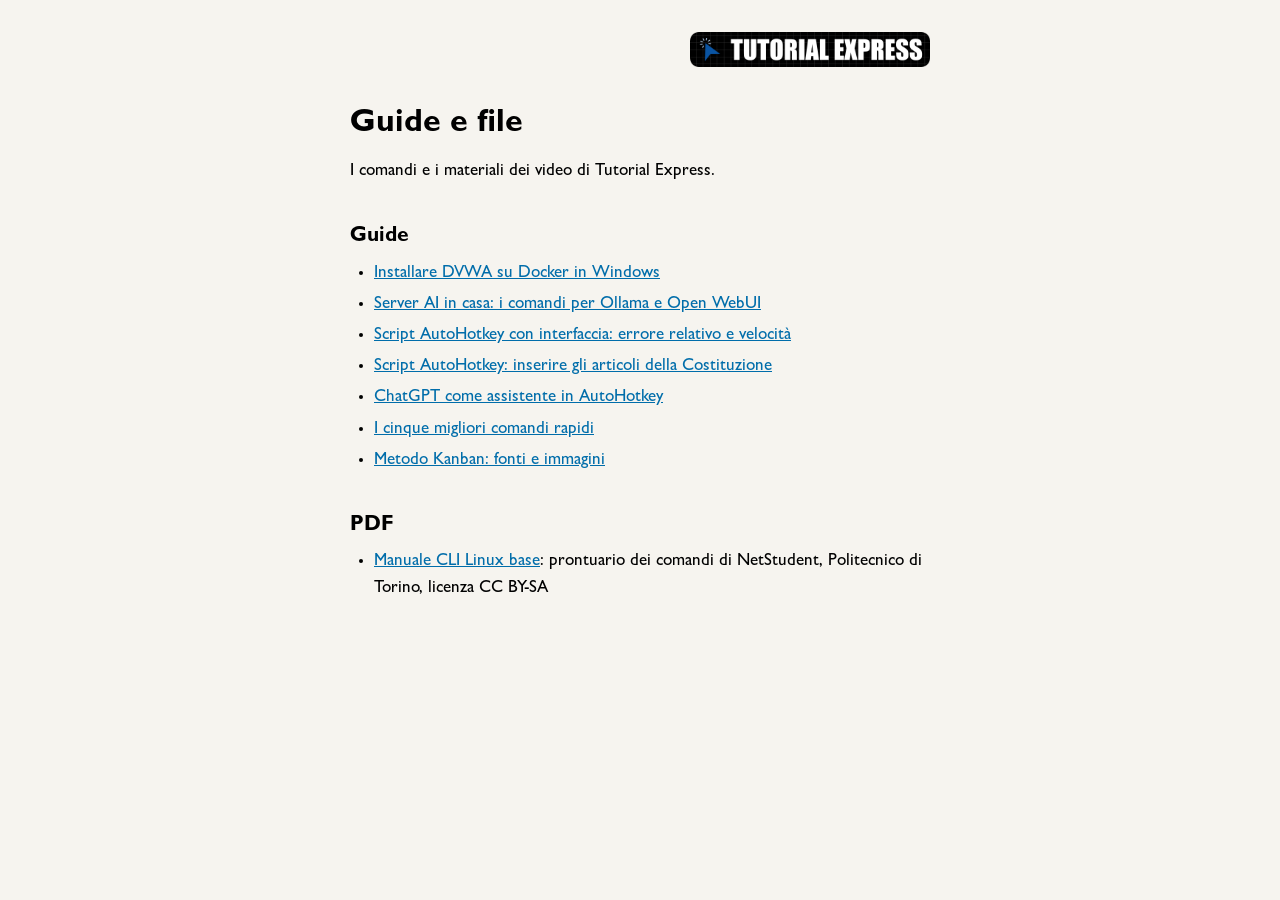
==== index.html @ f392bd20 "Migrazione da FontiYT: guide da md e ahk, manuale PDF e indice Le pagine condividono assets/copia.js" ====
<!doctype html>
<html lang="it">
<head>
<meta charset="utf-8">
<meta name="viewport" content="width=device-width, initial-scale=1">
<title>Guide e file | Tutorial Express</title>
<meta name="description" content="Le guide, i comandi e i file dei video di Tutorial Express.">
<link rel="stylesheet" href="assets/guida.css?v=6">
</head>
<body>

<main>
  <a class="etichetta" href="https://tutorialexpress.it"><img src="assets/banner.png" alt="Tutorial Express" width="1300" height="192"></a>

  <h1>Guide e file</h1>
  <p>I comandi e i materiali dei video di Tutorial Express.</p>

  <h2>Guide</h2>
  <ul>
    <li><a href="dvwa-docker.html">Installare DVWA su Docker in Windows</a></li>
    <li><a href="ollama-open-webui.html">Server AI in casa: i comandi per Ollama e Open WebUI</a></li>
    <li><a href="script-gui-autohotkey.html">Script AutoHotkey con interfaccia: errore relativo e velocità</a></li>
    <li><a href="script-costituzione-autohotkey.html">Script AutoHotkey: inserire gli articoli della Costituzione</a></li>
    <li><a href="chatgpt-autohotkey.html">ChatGPT come assistente in AutoHotkey</a></li>
    <li><a href="comandi-rapidi.html">I cinque migliori comandi rapidi</a></li>
    <li><a href="metodo-kanban.html">Metodo Kanban: fonti e immagini</a></li>
  </ul>

  <h2>PDF</h2>
  <ul>
    <li><a href="manuale-cli-linux-base.pdf">Manuale CLI Linux base</a>: prontuario dei comandi di NetStudent, Politecnico di Torino, licenza CC BY-SA</li>
  </ul>
</main>

</body>
</html>
---- assets/guida.css ----
@font-face {
  font-family: "Gill Sans";
  src: url("fonts/gillsans.woff2") format("woff2");
  font-weight: 400;
  font-display: swap;
}

@font-face {
  font-family: "Gill Sans";
  src: url("fonts/gillsans-bold.woff2") format("woff2");
  font-weight: 700;
  font-display: swap;
}

:root {
  color-scheme: light;
  --bg: #f6f4ef;
  --text: #000;
  --muted: #666;
  --link: #006daa;
  --accent: #ff4c00;
  --code-bg: #ebe8e1;
  --code-line: #d9d5cc;
}

* { box-sizing: border-box; }

html { -webkit-text-size-adjust: 100%; }

body {
  margin: 0;
  background: var(--bg);
  color: var(--text);
  font: 17px/1.6 "Gill Sans", "Gill Sans MT", Calibri, "Segoe UI", sans-serif;
}

/* In cima alla colonna, allineata al margine destro del testo */
.etichetta {
  display: block;
  width: 240px;
  margin: 0 0 40px auto;
  line-height: 0;
}

.etichetta img { width: 100%; height: auto; }

main {
  width: 100%;
  max-width: 620px;
  margin: 0 auto;
  padding: 32px 20px 64px;
}

h1 { margin: 0 0 14px; font-size: 32px; line-height: 1.15; }
h2 { margin: 40px 0 8px; font-size: 21px; line-height: 1.25; }
h3 { margin: 28px 0 6px; font-size: 18px; line-height: 1.3; }
p, ul, ol { margin: 0 0 14px; }
ul, ol { padding-left: 24px; }
li { margin-bottom: 4px; }

a { color: var(--link); overflow-wrap: anywhere; }

code {
  padding: .1em .35em;
  border-radius: 4px;
  background: var(--code-bg);
  font: .8em/1.5 ui-monospace, "Cascadia Code", Consolas, Menlo, monospace;
}

pre {
  position: relative;
  margin: 0 0 14px;
  padding: 14px 76px 14px 16px;
  border: 1px solid var(--code-line);
  border-radius: 8px;
  background: var(--code-bg);
  white-space: pre-wrap;
  overflow-wrap: anywhere;
}

pre code { padding: 0; background: none; font-size: 14px; }

.copia {
  position: absolute;
  top: 8px;
  right: 8px;
  padding: 2px 9px;
  border: 1px solid var(--code-line);
  border-radius: 5px;
  background: var(--bg);
  color: var(--muted);
  font-family: inherit;
  font-size: 14px;
  cursor: pointer;
}

.copia:hover, .copia:focus-visible { border-color: var(--link); color: var(--text); }

hr {
  margin: 40px 0;
  border: 0;
  border-top: 1px solid var(--code-line);
}

blockquote {
  margin: 0 0 14px;
  padding: 2px 0 2px 16px;
  border-left: 3px solid var(--accent);
}

blockquote p:last-child { margin-bottom: 0; }

footer {
  margin-top: 56px;
  color: var(--muted);
  font-size: 14px;
}

@media (max-width: 520px) {
  body { font-size: 16px; }
  .etichetta { width: 200px; margin-bottom: 28px; }
  main { padding: 20px 16px 48px; }
  h1 { font-size: 27px; }
}
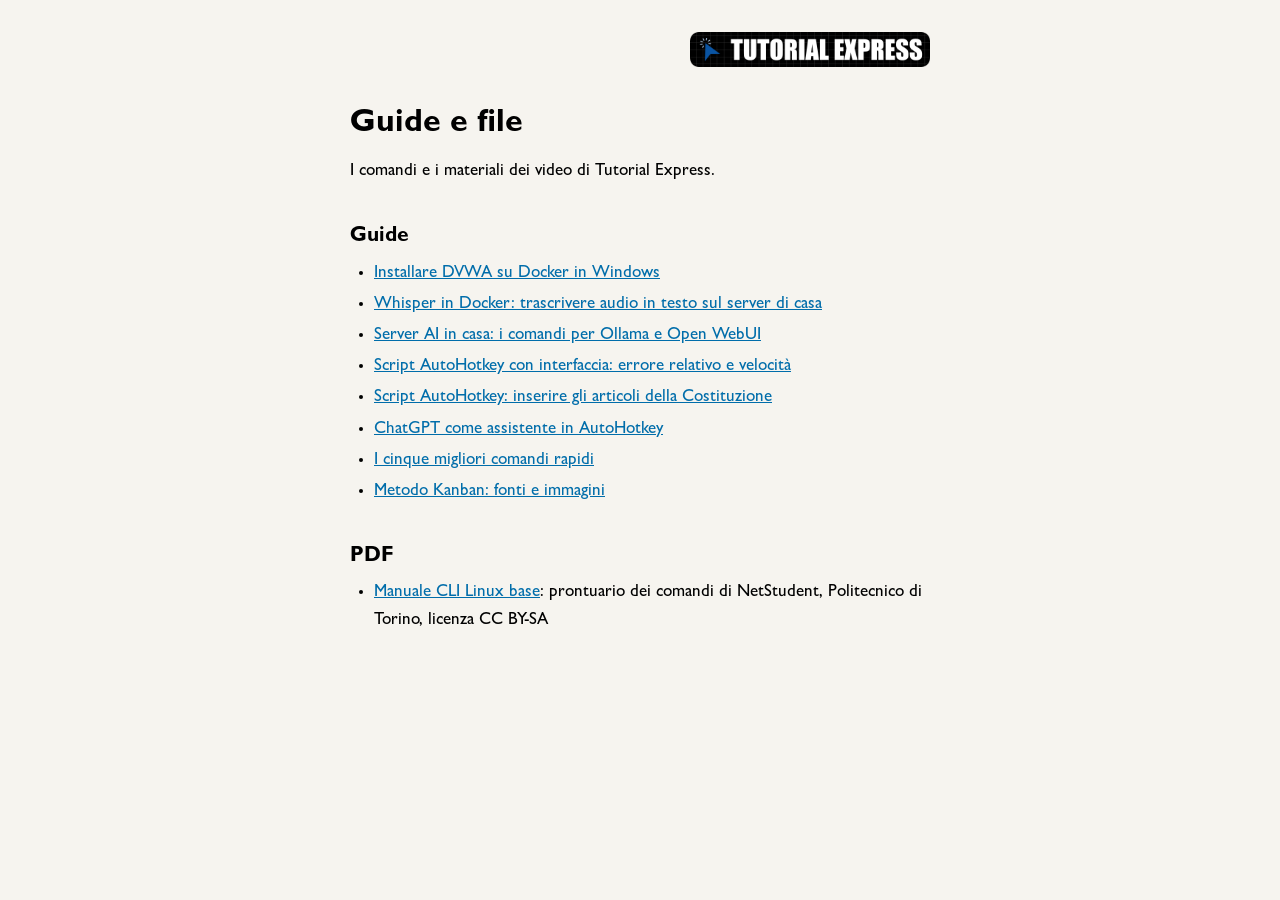
==== commit 38ee577f: "Guida Whisper in Docker: comandi per scheda video, sistema operativo e modello Co-Authored-By: Claud" ====
--- a/index.html
+++ b/index.html
@@ -18,6 +18,7 @@
   <h2>Guide</h2>
   <ul>
     <li><a href="dvwa-docker.html">Installare DVWA su Docker in Windows</a></li>
+    <li><a href="whisper-docker.html">Whisper in Docker: trascrivere audio in testo sul server di casa</a></li>
     <li><a href="ollama-open-webui.html">Server AI in casa: i comandi per Ollama e Open WebUI</a></li>
     <li><a href="script-gui-autohotkey.html">Script AutoHotkey con interfaccia: errore relativo e velocità</a></li>
     <li><a href="script-costituzione-autohotkey.html">Script AutoHotkey: inserire gli articoli della Costituzione</a></li>
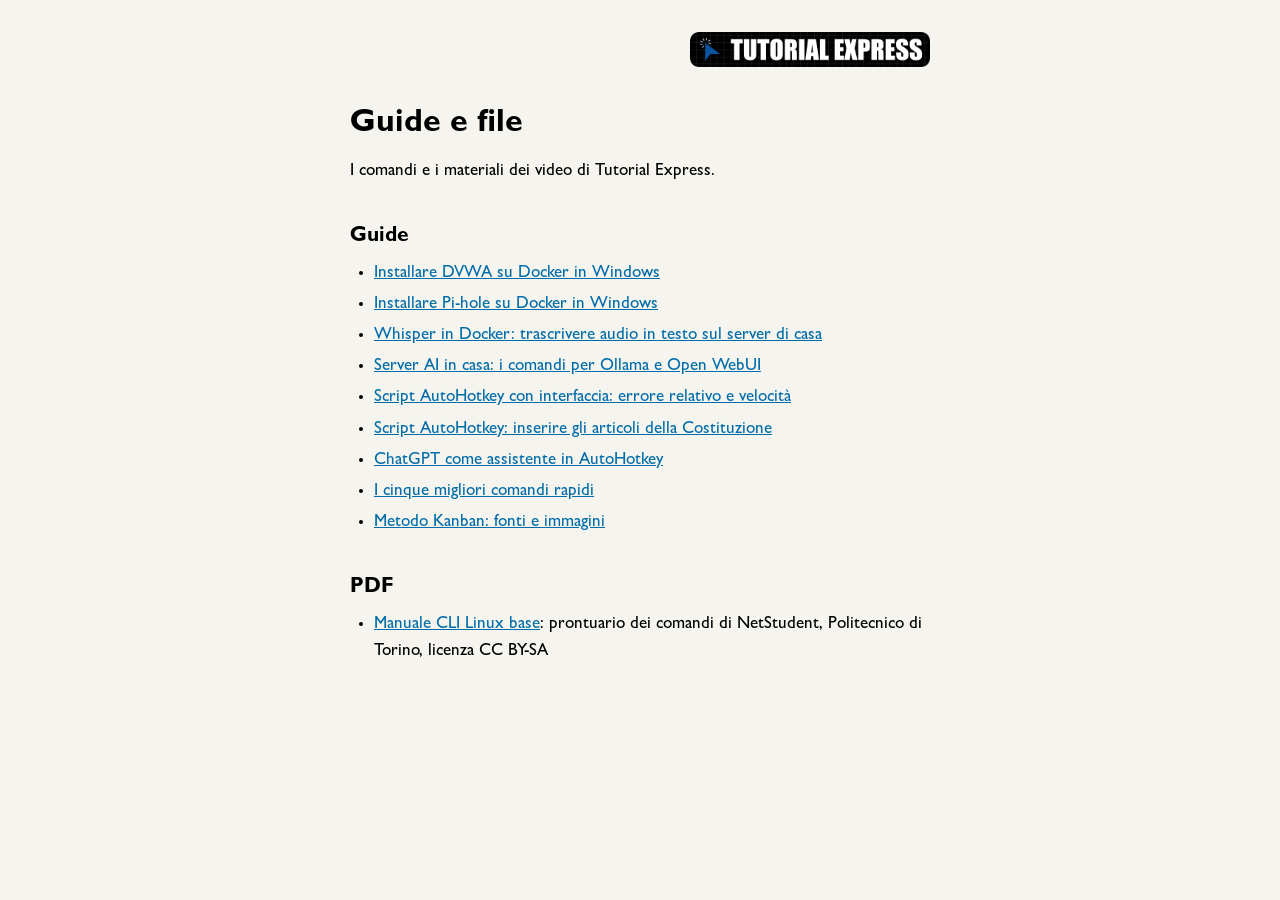
==== commit 1c72bd96: "Guida Pi-hole su Docker in Windows: download, esecuzione e troubleshooting Co-Authored-By: Claude Op" ====
--- a/index.html
+++ b/index.html
@@ -18,6 +18,7 @@
   <h2>Guide</h2>
   <ul>
     <li><a href="dvwa-docker.html">Installare DVWA su Docker in Windows</a></li>
+    <li><a href="pihole-docker.html">Installare Pi-hole su Docker in Windows</a></li>
     <li><a href="whisper-docker.html">Whisper in Docker: trascrivere audio in testo sul server di casa</a></li>
     <li><a href="ollama-open-webui.html">Server AI in casa: i comandi per Ollama e Open WebUI</a></li>
     <li><a href="script-gui-autohotkey.html">Script AutoHotkey con interfaccia: errore relativo e velocità</a></li>
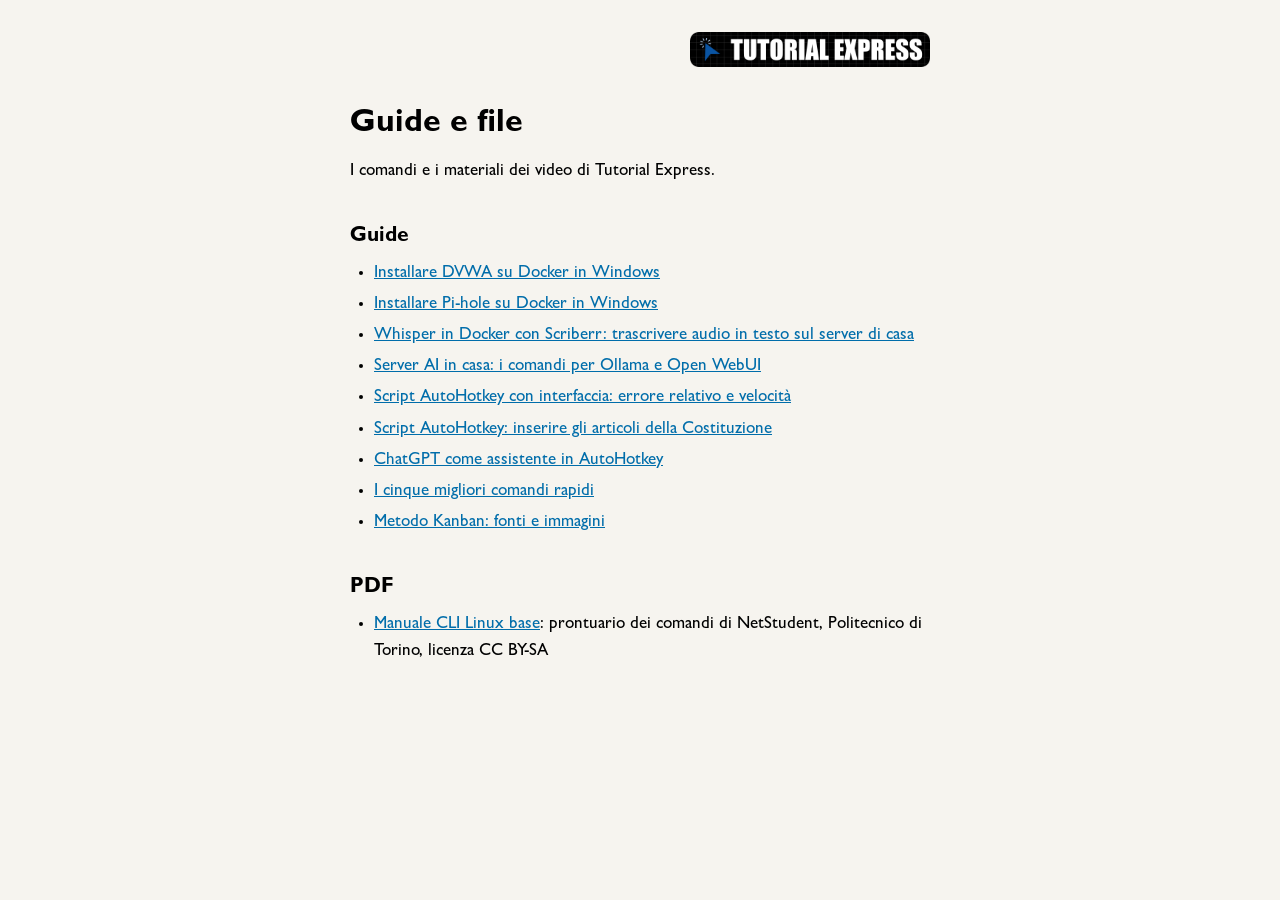
==== commit ed57fa91: "Guida Whisper: passaggio a Scriberr (compose CPU e CUDA, primo accesso, diarizzazione) Co-Authored-B" ====
--- a/index.html
+++ b/index.html
@@ -19,7 +19,7 @@
   <ul>
     <li><a href="dvwa-docker.html">Installare DVWA su Docker in Windows</a></li>
     <li><a href="pihole-docker.html">Installare Pi-hole su Docker in Windows</a></li>
-    <li><a href="whisper-docker.html">Whisper in Docker: trascrivere audio in testo sul server di casa</a></li>
+    <li><a href="whisper-docker.html">Whisper in Docker con Scriberr: trascrivere audio in testo sul server di casa</a></li>
     <li><a href="ollama-open-webui.html">Server AI in casa: i comandi per Ollama e Open WebUI</a></li>
     <li><a href="script-gui-autohotkey.html">Script AutoHotkey con interfaccia: errore relativo e velocità</a></li>
     <li><a href="script-costituzione-autohotkey.html">Script AutoHotkey: inserire gli articoli della Costituzione</a></li>
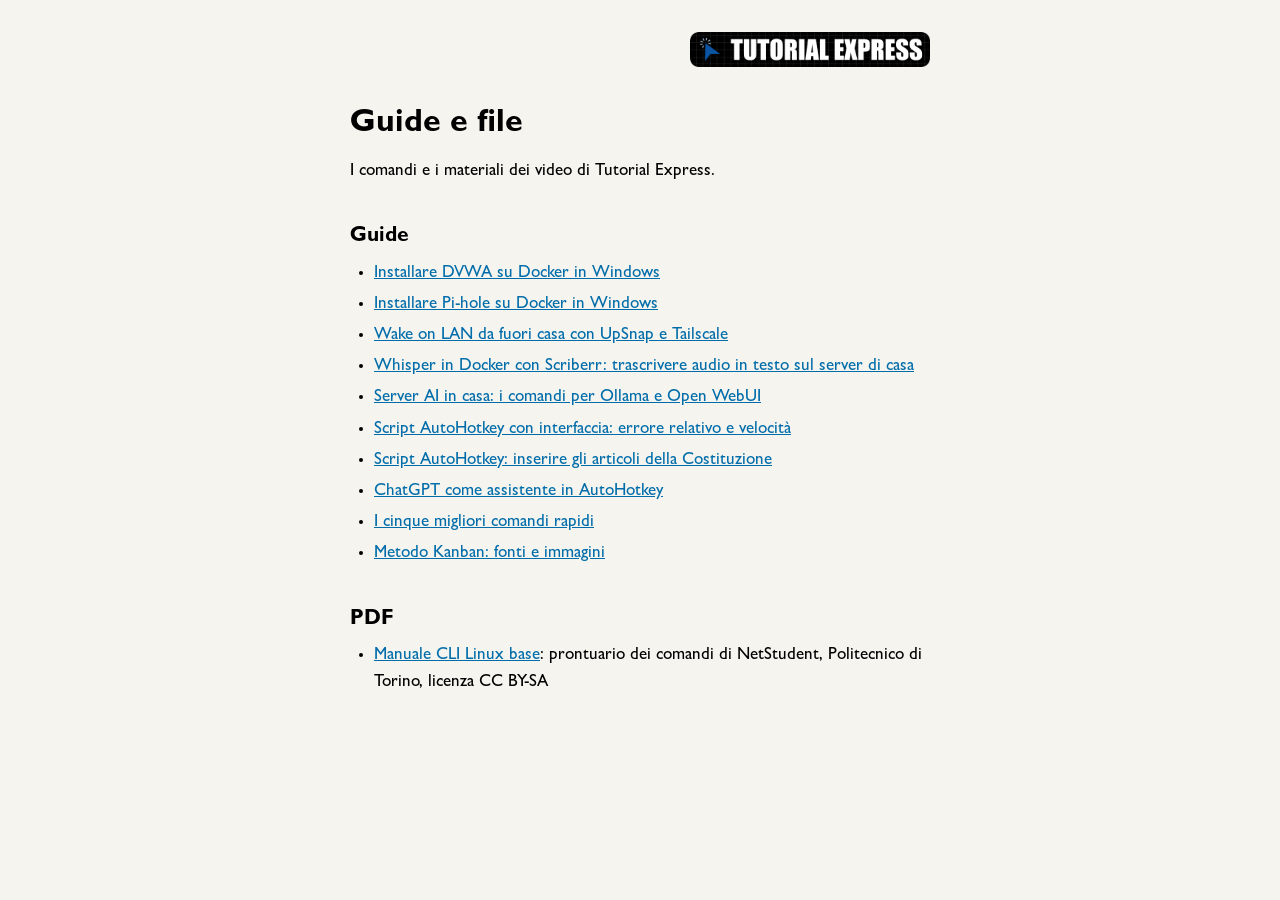
==== commit 68665df3: "Guida Wake on LAN da fuori casa: UpSnap in Docker e Tailscale Co-Authored-By: Claude Opus 5.5 <norep" ====
--- a/index.html
+++ b/index.html
@@ -19,6 +19,7 @@
   <ul>
     <li><a href="dvwa-docker.html">Installare DVWA su Docker in Windows</a></li>
     <li><a href="pihole-docker.html">Installare Pi-hole su Docker in Windows</a></li>
+    <li><a href="wake-on-lan-upsnap.html">Wake on LAN da fuori casa con UpSnap e Tailscale</a></li>
     <li><a href="whisper-docker.html">Whisper in Docker con Scriberr: trascrivere audio in testo sul server di casa</a></li>
     <li><a href="ollama-open-webui.html">Server AI in casa: i comandi per Ollama e Open WebUI</a></li>
     <li><a href="script-gui-autohotkey.html">Script AutoHotkey con interfaccia: errore relativo e velocità</a></li>
